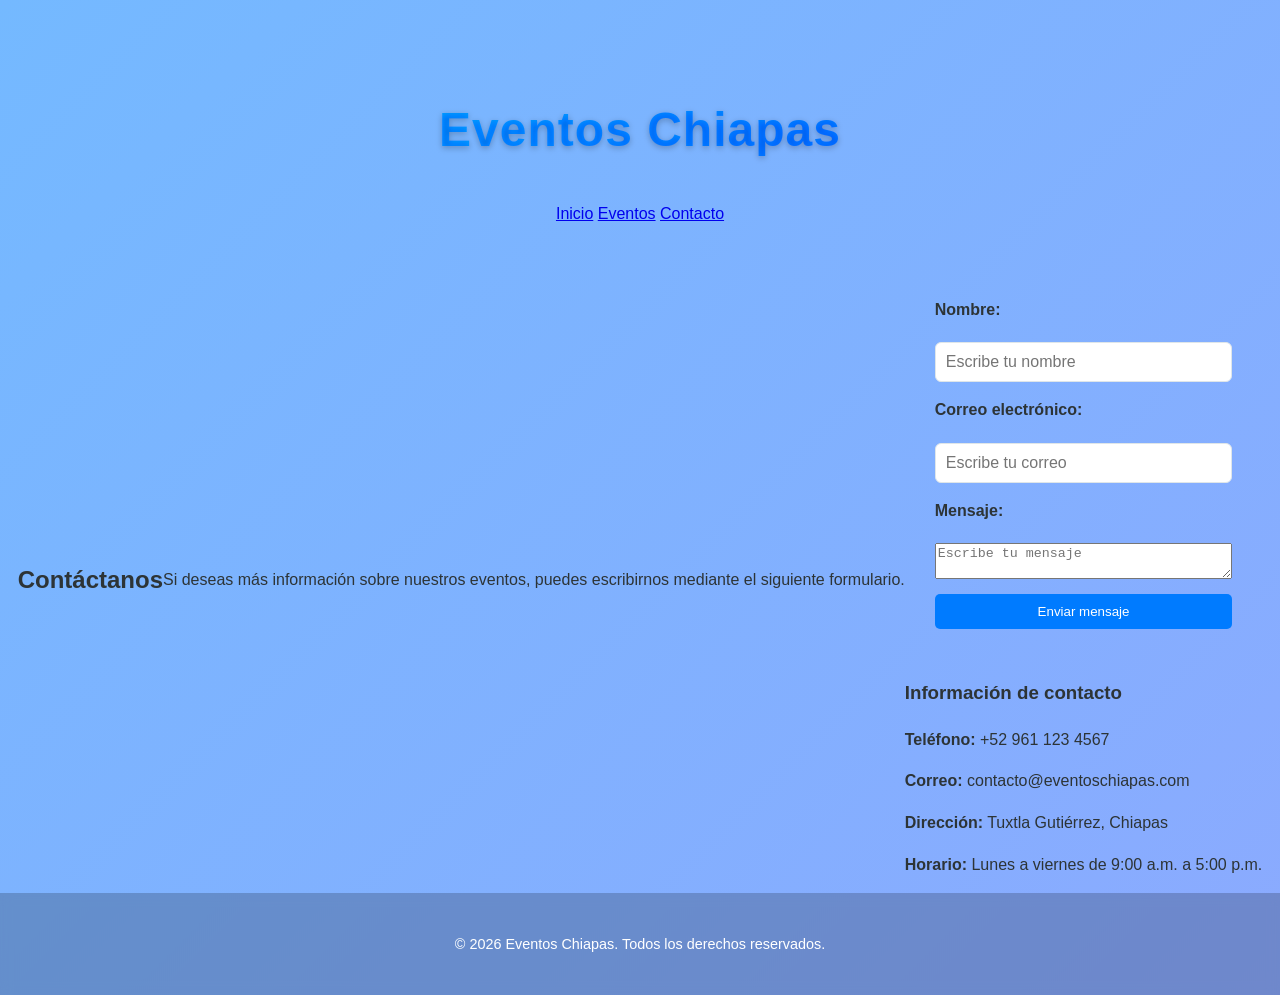
==== contacto.html @ 3579c488 "Crear contenido de la pagina de contacto" ====
<!DOCTYPE html>
<html lang="es">
<head>
  <meta charset="UTF-8">
  <meta name="viewport" content="width=device-width, initial-scale=1.0">
  <title>Contacto - Eventos Chiapas</title>
  <link rel="stylesheet" href="css/style.css">
</head>
<body>

  <header class="header">
    <h1>Eventos Chiapas</h1>

    <nav>
      <a href="index.html">Inicio</a>
      <a href="eventos.html">Eventos</a>
      <a href="contacto.html">Contacto</a>
    </nav>
  </header>

  <main class="contenedor">

    <h2>Contáctanos</h2>

    <p class="texto-intro">
      Si deseas más información sobre nuestros eventos, puedes escribirnos mediante el siguiente formulario.
    </p>

    <div class="contacto-grid">

      <form class="formulario" id="formularioContacto">

        <label for="nombre">Nombre:</label>
        <input type="text" id="nombre" placeholder="Escribe tu nombre">

        <label for="correo">Correo electrónico:</label>
        <input type="email" id="correo" placeholder="Escribe tu correo">

        <label for="mensaje">Mensaje:</label>
        <textarea id="mensaje" placeholder="Escribe tu mensaje"></textarea>

        <button type="submit">Enviar mensaje</button>

      </form>

      <section class="info-contacto">

        <h3>Información de contacto</h3>

        <p><strong>Teléfono:</strong> +52 961 123 4567</p>

        <p><strong>Correo:</strong> contacto@eventoschiapas.com</p>

        <p><strong>Dirección:</strong> Tuxtla Gutiérrez, Chiapas</p>

        <p><strong>Horario:</strong> Lunes a viernes de 9:00 a.m. a 5:00 p.m.</p>

      </section>

    </div>

  </main>

  <footer class="footer">
    <p>&copy; 2026 Eventos Chiapas. Todos los derechos reservados.</p>
  </footer>

  <script src="js/script.js"></script>

</body>
</html>
---- css/style.css ----
/* === style.css === */

/* Paleta de colores */
:root {
  --color-fondo1: #74b9ff;
  --color-fondo2: #a29bfe;
  --color-seccion: #ffffff;
  --color-texto: #2d3436;
  --color-primario: #0984e3;
  --color-secundario: #6c5ce7;
  --color-borde: #dfe6e9;
}

/* Fondo animado */
body {
  font-family: 'Poppins', sans-serif;
  background: linear-gradient(135deg, var(--color-fondo1), var(--color-fondo2), #81ecec);
  background-size: 400% 400%;
  animation: fondoAnimado 10s ease infinite;
  color: var(--color-texto);
  margin: 0;
  padding: 0;
}

@keyframes fondoAnimado {
  0% { background-position: 0% 50%; }
  50% { background-position: 100% 50%; }
  100% { background-position: 0% 50%; }
}

/* Encabezado */
header {
  text-align: center;
  padding: 60px 20px 40px;
}

header h1 {
  font-size: 3rem;
  font-weight: 700;
  letter-spacing: 1px;
  background: linear-gradient(90deg, #00a8ff, #005eff); /* 💙 tonos más sólidos */
  -webkit-background-clip: text;
  -webkit-text-fill-color: transparent;
  text-shadow: 0 2px 6px rgba(0, 0, 0, 0.25); /* 🔧 sombra más precisa */
  filter: contrast(1.2) brightness(1.1); /* mejora la nitidez */
}

/* 🔹 Animación de entrada para el encabezado */
header h1 {
  animation: aparecer 1.5s ease-in-out;
}

@keyframes aparecer {
  from {
    opacity: 0;
    transform: translateY(-20px);
  }
  to {
    opacity: 1;
    transform: translateY(0);
  }
}

header p {
  font-size: 1.2rem;
  color: #f1f2f6;
  font-style: italic;
}

/* Sección principal */
main {
  display: flex;
  justify-content: center;
  align-items: center;
  min-height: 60vh;
}

/* Tarjeta del formulario */
.form-card {
  width: 400px;
  background: var(--color-seccion);
  border-radius: 15px;
  box-shadow: 0 15px 30px rgba(0,0,0,0.25);
  overflow: hidden;
  border-top: 4px solid var(--color-secundario);
  animation: aparecer 1s ease forwards;
  opacity: 0;
}

@keyframes aparecer {
  from { transform: translateY(30px); opacity: 0; }
  to { transform: translateY(0); opacity: 1; }
}

/* Encabezado del formulario */
.form-header {
  background: linear-gradient(90deg, var(--color-primario), var(--color-secundario));
  padding: 25px;
  text-align: center;
  border-radius: 15px 15px 0 0;
  box-shadow: inset 0 2px 4px rgba(255,255,255,0.2);
  margin-top: -1px; /* 🔥 elimina el espacio blanco superior */
}

.form-header h2 {
  color: white;
  font-size: 1.4rem;
  font-weight: 600;
  letter-spacing: 0.5px;
  margin: 0;
}

/* Contenido del formulario */
form {
  display: flex;
  flex-direction: column;
  gap: 15px;
  padding: 30px;
}

label {
  font-weight: 600;
  margin-bottom: 5px;
}

input {
  padding: 10px;
  border: 1px solid var(--color-borde);
  border-radius: 6px;
  font-size: 1rem;
  transition: all 0.3s ease;
}

input:focus {
  outline: none;
  border-color: var(--color-primario);
  box-shadow: 0 0 8px rgba(9,132,227,0.4);
}

/* Botón con animación */
.btn {
  position: relative;
  overflow: hidden;
  background: linear-gradient(90deg, var(--color-primario), var(--color-secundario));
  color: white;
  border: none;
  padding: 12px 20px;
  border-radius: 8px;
  cursor: pointer;
  font-size: 1rem;
  font-weight: 600;
  letter-spacing: 0.5px;
  transition: all 0.3s ease;
  box-shadow: 0 4px 10px rgba(9,132,227,0.4);
}

.btn:hover {
  transform: scale(1.07);
  box-shadow: 0 0 20px rgba(108,92,231,0.6);
  background: linear-gradient(90deg, #6c5ce7, #0984e3);
}

/* Efecto onda al hacer clic */
.btn::after {
  content: "";
  position: absolute;
  background: rgba(255,255,255,0.5);
  border-radius: 50%;
  width: 120px;
  height: 120px;
  top: 50%;
  left: 50%;
  transform: translate(-50%, -50%) scale(0);
  opacity: 0;
  transition: transform 0.5s, opacity 1s;
}

.btn:active::after {
  transform: translate(-50%, -50%) scale(1);
  opacity: 1;
}

/* Pie de página */
footer {
  text-align: center;
  padding: 25px;
  font-size: 0.9rem;
  color: #fff;
  background: rgba(0,0,0,0.2);
  backdrop-filter: blur(6px);
}

/* 🔹 Mejora visual del botón principal */
button {
  background-color: #007bff;
  color: #fff;
  border: none;
  padding: 10px 20px;
  border-radius: 5px;
  cursor: pointer;
  transition: background-color 0.3s ease;
}

button:hover {
  background-color: #0056b3;
}

/* 🔹 Ajuste de tipografía general */
body {
  font-family: 'Poppins', sans-serif;
  line-height: 1.6;
}
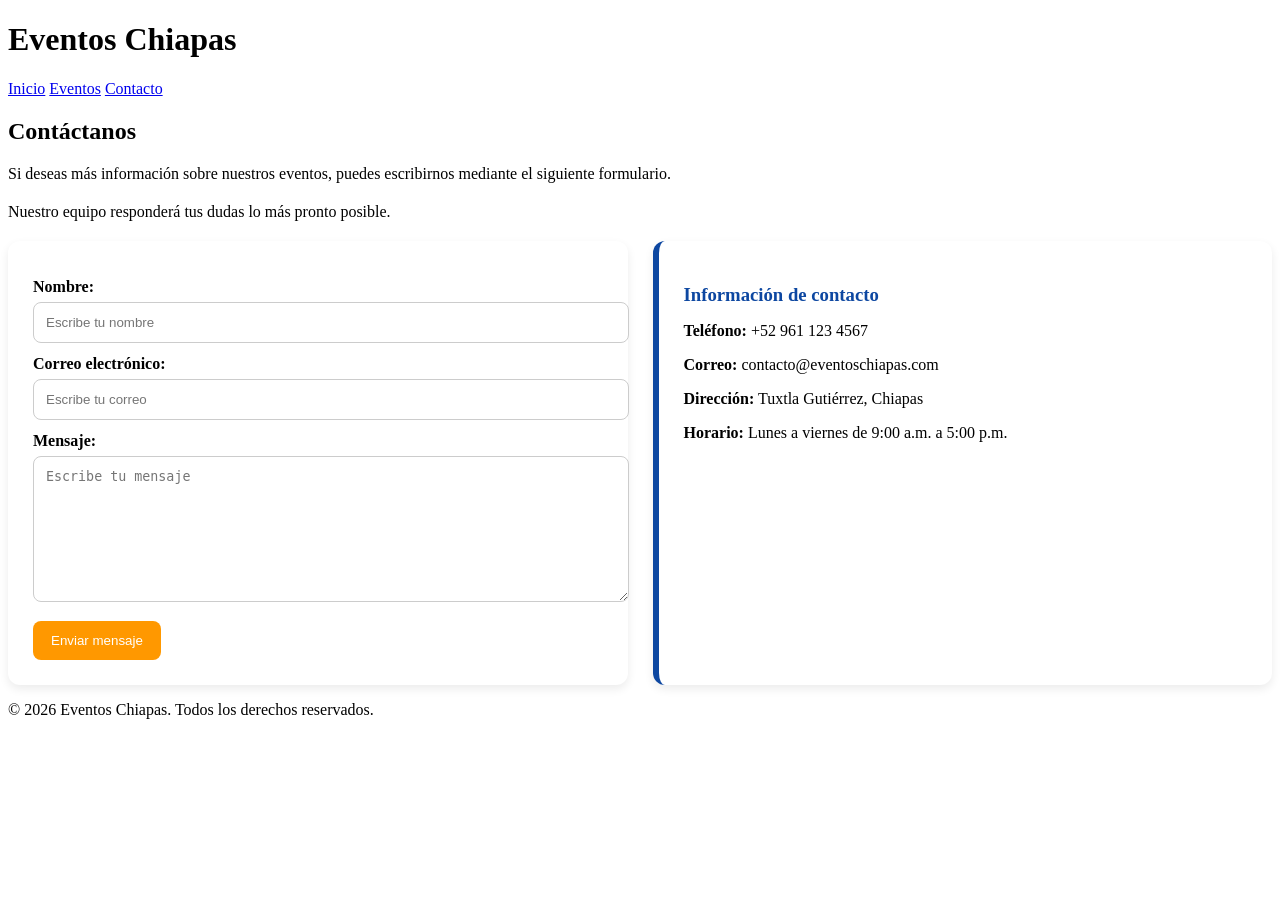
==== commit 63e62b1a: "Agregar mensaje adicional en contacto" ====
--- a/contacto.html
+++ b/contacto.html
@@ -25,6 +25,9 @@
     <p class="texto-intro">
       Si deseas más información sobre nuestros eventos, puedes escribirnos mediante el siguiente formulario.
     </p>
+    <p>
+  Nuestro equipo responderá tus dudas lo más pronto posible.
+</p>
 
     <div class="contacto-grid">
 
--- a/css/style.css
+++ b/css/style.css
@@ -1,212 +1,65 @@
-/* === style.css === */
-
-/* Paleta de colores */
-:root {
-  --color-fondo1: #74b9ff;
-  --color-fondo2: #a29bfe;
-  --color-seccion: #ffffff;
-  --color-texto: #2d3436;
-  --color-primario: #0984e3;
-  --color-secundario: #6c5ce7;
-  --color-borde: #dfe6e9;
+.contacto-grid {
+  display: grid;
+  grid-template-columns: 1fr 1fr;
+  gap: 25px;
+  margin-top: 20px;
 }
 
-/* Fondo animado */
-body {
-  font-family: 'Poppins', sans-serif;
-  background: linear-gradient(135deg, var(--color-fondo1), var(--color-fondo2), #81ecec);
-  background-size: 400% 400%;
-  animation: fondoAnimado 10s ease infinite;
-  color: var(--color-texto);
-  margin: 0;
-  padding: 0;
+.formulario {
+  background-color: white;
+  padding: 25px;
+  border-radius: 12px;
+  box-shadow: 0 4px 10px rgba(0,0,0,0.08);
 }
 
-@keyframes fondoAnimado {
-  0% { background-position: 0% 50%; }
-  50% { background-position: 100% 50%; }
-  100% { background-position: 0% 50%; }
+.formulario label {
+  display: block;
+  margin-top: 12px;
+  font-weight: bold;
 }
 
-/* Encabezado */
-header {
-  text-align: center;
-  padding: 60px 20px 40px;
+.formulario input,
+.formulario textarea {
+  width: 100%;
+  padding: 12px;
+  margin-top: 6px;
+  border: 1px solid #ccc;
+  border-radius: 8px;
 }
 
-header h1 {
-  font-size: 3rem;
-  font-weight: 700;
-  letter-spacing: 1px;
-  background: linear-gradient(90deg, #00a8ff, #005eff); /* 💙 tonos más sólidos */
-  -webkit-background-clip: text;
-  -webkit-text-fill-color: transparent;
-  text-shadow: 0 2px 6px rgba(0, 0, 0, 0.25); /* 🔧 sombra más precisa */
-  filter: contrast(1.2) brightness(1.1); /* mejora la nitidez */
+.formulario textarea {
+  min-height: 120px;
 }
 
-/* 🔹 Animación de entrada para el encabezado */
-header h1 {
-  animation: aparecer 1.5s ease-in-out;
+.formulario button {
+  margin-top: 15px;
+  background-color: #ff9800;
+  color: white;
+  border: none;
+  padding: 12px 18px;
+  border-radius: 8px;
+  cursor: pointer;
 }
 
-@keyframes aparecer {
-  from {
-    opacity: 0;
-    transform: translateY(-20px);
-  }
-  to {
-    opacity: 1;
-    transform: translateY(0);
-  }
+.info-contacto {
+  background-color: white;
+  padding: 25px;
+  border-radius: 12px;
+  border-left: 6px solid #0d47a1;
+  box-shadow: 0 4px 10px rgba(0,0,0,0.08);
 }
 
-header p {
-  font-size: 1.2rem;
-  color: #f1f2f6;
-  font-style: italic;
+.info-contacto h3 {
+  color: #0d47a1;
+  margin-bottom: 12px;
 }
 
-/* Sección principal */
-main {
-  display: flex;
-  justify-content: center;
-  align-items: center;
-  min-height: 60vh;
+.texto-intro {
+  margin-bottom: 20px;
 }
 
-/* Tarjeta del formulario */
-.form-card {
-  width: 400px;
-  background: var(--color-seccion);
-  border-radius: 15px;
-  box-shadow: 0 15px 30px rgba(0,0,0,0.25);
-  overflow: hidden;
-  border-top: 4px solid var(--color-secundario);
-  animation: aparecer 1s ease forwards;
-  opacity: 0;
-}
-
-@keyframes aparecer {
-  from { transform: translateY(30px); opacity: 0; }
-  to { transform: translateY(0); opacity: 1; }
-}
-
-/* Encabezado del formulario */
-.form-header {
-  background: linear-gradient(90deg, var(--color-primario), var(--color-secundario));
-  padding: 25px;
-  text-align: center;
-  border-radius: 15px 15px 0 0;
-  box-shadow: inset 0 2px 4px rgba(255,255,255,0.2);
-  margin-top: -1px; /* 🔥 elimina el espacio blanco superior */
-}
-
-.form-header h2 {
-  color: white;
-  font-size: 1.4rem;
-  font-weight: 600;
-  letter-spacing: 0.5px;
-  margin: 0;
-}
-
-/* Contenido del formulario */
-form {
-  display: flex;
-  flex-direction: column;
-  gap: 15px;
-  padding: 30px;
-}
-
-label {
-  font-weight: 600;
-  margin-bottom: 5px;
-}
-
-input {
-  padding: 10px;
-  border: 1px solid var(--color-borde);
-  border-radius: 6px;
-  font-size: 1rem;
-  transition: all 0.3s ease;
-}
-
-input:focus {
-  outline: none;
-  border-color: var(--color-primario);
-  box-shadow: 0 0 8px rgba(9,132,227,0.4);
-}
-
-/* Botón con animación */
-.btn {
-  position: relative;
-  overflow: hidden;
-  background: linear-gradient(90deg, var(--color-primario), var(--color-secundario));
-  color: white;
-  border: none;
-  padding: 12px 20px;
-  border-radius: 8px;
-  cursor: pointer;
-  font-size: 1rem;
-  font-weight: 600;
-  letter-spacing: 0.5px;
-  transition: all 0.3s ease;
-  box-shadow: 0 4px 10px rgba(9,132,227,0.4);
-}
-
-.btn:hover {
-  transform: scale(1.07);
-  box-shadow: 0 0 20px rgba(108,92,231,0.6);
-  background: linear-gradient(90deg, #6c5ce7, #0984e3);
-}
-
-/* Efecto onda al hacer clic */
-.btn::after {
-  content: "";
-  position: absolute;
-  background: rgba(255,255,255,0.5);
-  border-radius: 50%;
-  width: 120px;
-  height: 120px;
-  top: 50%;
-  left: 50%;
-  transform: translate(-50%, -50%) scale(0);
-  opacity: 0;
-  transition: transform 0.5s, opacity 1s;
-}
-
-.btn:active::after {
-  transform: translate(-50%, -50%) scale(1);
-  opacity: 1;
-}
-
-/* Pie de página */
-footer {
-  text-align: center;
-  padding: 25px;
-  font-size: 0.9rem;
-  color: #fff;
-  background: rgba(0,0,0,0.2);
-  backdrop-filter: blur(6px);
-}
-
-/* 🔹 Mejora visual del botón principal */
-button {
-  background-color: #007bff;
-  color: #fff;
-  border: none;
-  padding: 10px 20px;
-  border-radius: 5px;
-  cursor: pointer;
-  transition: background-color 0.3s ease;
-}
-
-button:hover {
-  background-color: #0056b3;
-}
-
-/* 🔹 Ajuste de tipografía general */
-body {
-  font-family: 'Poppins', sans-serif;
-  line-height: 1.6;
-}
+@media (max-width: 768px) {
+  .contacto-grid {
+    grid-template-columns: 1fr;
+  }
+}
